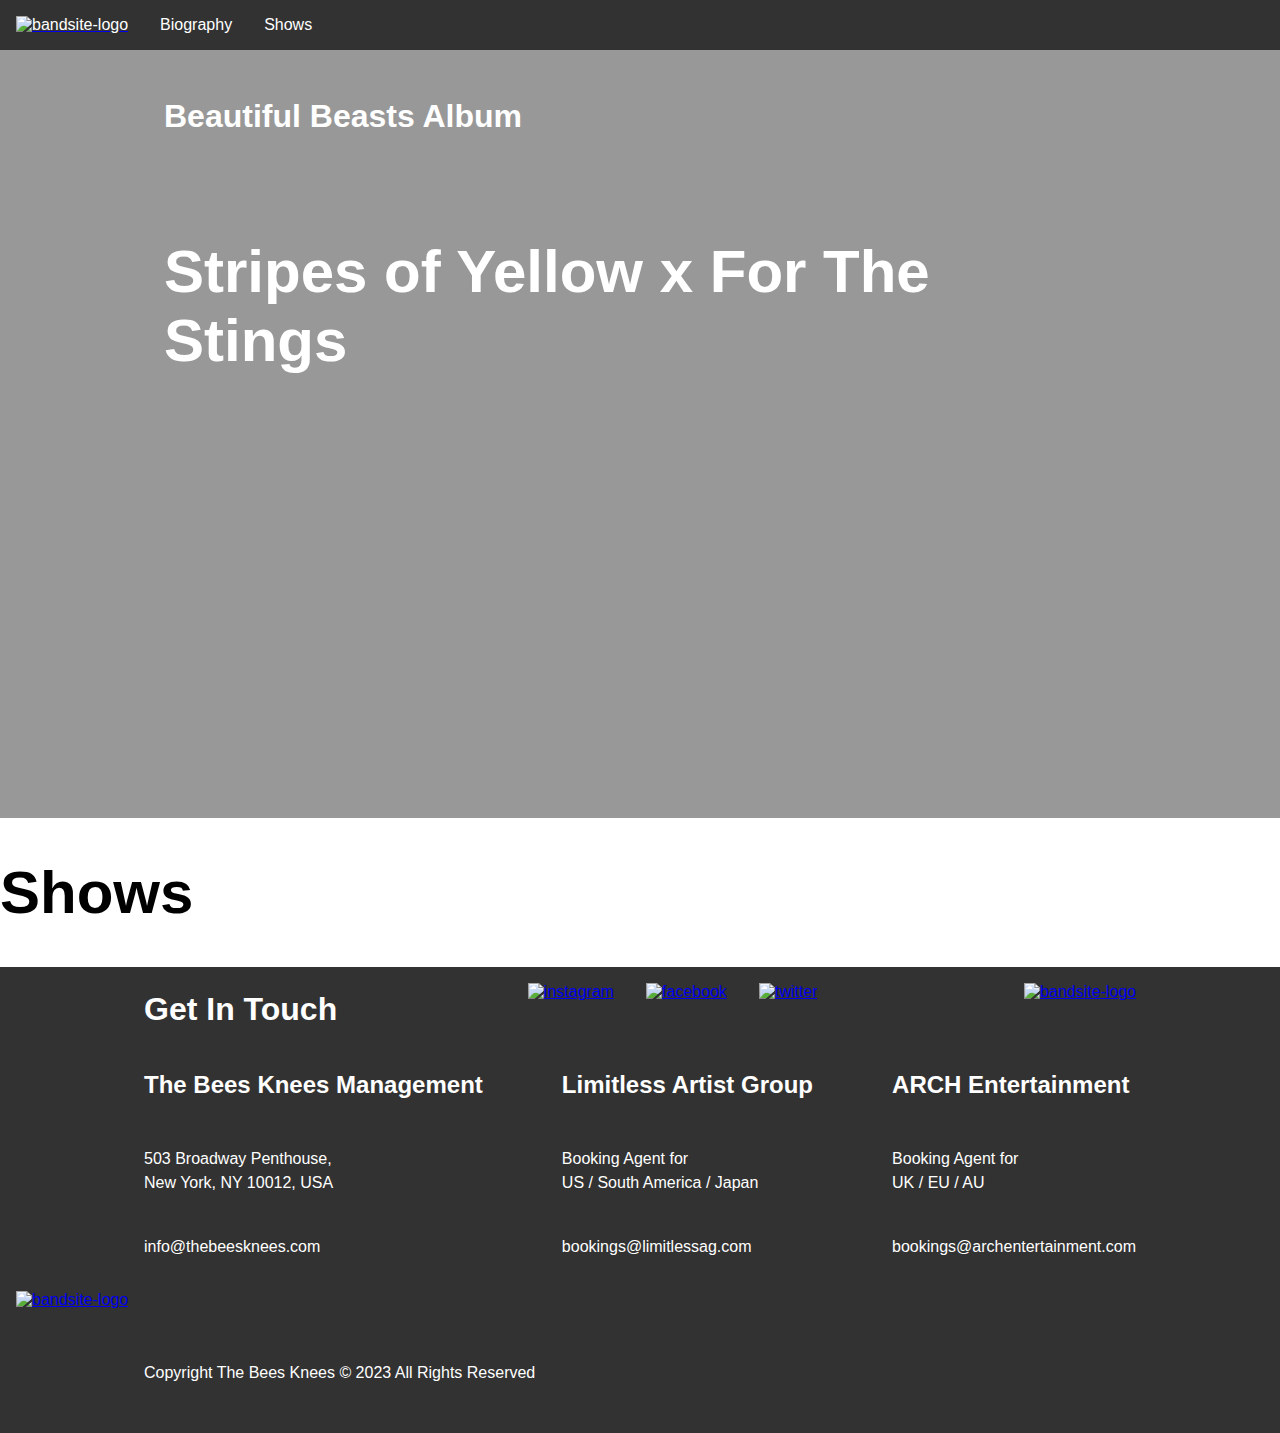
==== pages/shows.html @ feb012be "adjusted BEM and Sass naming conventions to include nesting" ====
<!DOCTYPE html>
<html lang="en">
  <head>
    <meta charset="UTF-8" />
    <meta name="viewport" content="width=device-width, initial-scale=1.0" />
    <title>Document</title>
    <link rel="stylesheet" type="text/css" href="../styles/shows.css" />
    <script src="../scripts/build-shows-page.js" defer></script>
  </head>

  <body>
    <section class="nav">
      <a  href="#linktobio">
        <img class="logo"
          src="/assets/logos/Logo-bandsite.svg"
          alt="bandsite-logo"
      /></a>
      <!-- <h3 class="subheader">
        <a href="#biography" class="subheader__link"></a>BANDSITE
      </h3> -->

      <nav class="navbar__menu">
        <div class="navbar__menu--hover">
          <div><a class="button" href="default.asp">Biography</a></div>
        </div>
        <div class="navbar__menu--hover">
          <div><a class="button" href="shows.asp">Shows</a></div>
        </div>
      </nav>
    </section>

    <div class="pageheader">
      <div class="overlay"></div>
      <h3 class="pageheader__title">Beautiful Beasts Album</h3>
      <br/>
      <h1 class="pageheader__content">Stripes of Yellow x For The Stings</h1>
      <iframe class="pageheader__song" width="100%" height="166" scrolling="no" frameborder="no" allow="autoplay" src="https://w.soundcloud.com/player/?url=https%3A//api.soundcloud.com/tracks/250861115&color=%23ff5500&auto_play=false&hide_related=false&show_comments=true&show_user=true&show_reposts=false&show_teaser=true"></iframe>

      <!-- <div style="font-size: 10px; color: #cccccc;line-break: anywhere;word-break: normal;overflow: hidden;white-space: nowrap;text-overflow: ellipsis; font-family: Interstate,Lucida Grande,Lucida Sans Unicode,Lucida Sans,Garuda,Verdana,Tahoma,sans-serif;font-weight: 100;"><a href="https://soundcloud.com/r-d-105" title="R▲D" target="_blank" style="color: #cccccc; text-decoration: none;">R▲D</a> · <a href="https://soundcloud.com/r-d-105/afloat" title="afloat" target="_blank" style="color: #cccccc; text-decoration: none;">afloat</a></div> -->
  </div>

    <main>
      <h1>Shows</h1>
    </main>

    <footer class="footer">
      <div class="footer__container">
        <h2>Get In Touch</h2>

        <div class="footer__container--links">
          <a href="https://instagram.com" target="blank">
            <img
              class="footer__icon"
              src="/assets/icons/Icon-instagram.svg"
              alt="instagram"
          /></a>
          <a href="https://www.facebook.com" target="blank">
            <img
              class="footer__icon"
              src="/assets/icons/Icon-facebook.svg"
              alt="facebook"
          /></a>
          <a href="https://x.com" target="blank">
            <img
              class="footer__icon"
              src="/assets/icons/Icon-twitter.svg"
              alt="twitter"
          /></a>
        </div>
        <a  href="#linktobio">
          <img class="footer__logo footer__logo--hidden1"
            src="/assets/logos/Logo-bandsite.svg"
            alt="bandsite-logo"
        /></a>

      </div>

      <div class="contact__container">
        <div>
          <h3 class="label">The Bees Knees Management</h3>
          <p class="contact__copy">
            503 Broadway Penthouse, <br />New York, NY 10012, USA
          </p>
          <p class="contact__copy">info@thebeesknees.com</p>
        </div>

        <div>
          <h3 class="label">Limitless Artist Group</h3>
          <p class="contact__copy">
            Booking Agent for <br />US / South America / Japan
          </p>
          <p class="contact__copy">bookings@limitlessag.com</p>
        </div>

        <div>
          <h3 class="label">ARCH Entertainment</h3>
          <p class="contact__copy">Booking Agent for <br />UK / EU / AU</p>
          <p class="contact__copy">bookings@archentertainment.com</p>
        </div>
      </div>
    
        <a  href="#linktobio">
          <img class="footer__logo footer__logo-hidden2"
            src="/assets/logos/Logo-bandsite.svg"
            alt="bandsite-logo"
        /></a>
      <!-- <h3 class="footer__header footer__hidden-2">BANDSITE</h3> -->
    
      <p class="footer__copy">
        Copyright The Bees Knees © 2023 All Rights Reserved
      </p>
    </footer>
  </body>
</html>
---- styles/shows.css ----
/*too small*/
/*too small*/
/*too small*/
/*this is pulling the styles from each font file, so when the font-weight is specified, there is a match*/
@font-face {
  font-family: "Avenir";
  src: url("../../assets/fonts/AvenirNextLTPro-Regular.otf") format("opentype"), url("../../assets/fonts/Alternative files/AvenirNextLTPro.ttf") format("truetype");
  font-weight: 400;
}
@font-face {
  font-family: "Avenir";
  src: url("../../assets/fonts/AvenirNextLTPro-Demi.otf") format("opentype"), url("../../assets/fonts/Alternative files/AvenirNextLTProDemi.ttf") format("truetype");
  font-weight: 600;
}
@font-face {
  font-family: "Avenir";
  src: url("../../assets/fonts/AvenirNextLTPro-Bold.otf") format("opentype"), url("../../assets/fonts/Alternative files/AvenirNextLTProBold.ttf") format("truetype");
  font-weight: 700;
}
body {
  font-family: "Avenir", sans-serif;
  margin: 0;
}

main {
  margin: 0;
}

h1 {
  font-size: 1.5rem;
  font-weight: 600;
}
@media screen and (min-width: 768px) {
  h1 {
    font-size: 3.75rem;
  }
}
@media screen and (min-width: 1280px) {
  h1 {
    font-size: 3.75rem;
  }
}

h2 {
  font-size: 1.5rem;
  font-weight: 600;
  margin: 0;
  padding-top: 1.5rem;
  padding-left: 1rem;
}
@media screen and (min-width: 768px) {
  h2 {
    font-size: 2rem;
  }
}

h3 {
  font-size: 1.5rem;
  font-weight: 600;
}
@media screen and (min-width: 768px) {
  h3 {
    font-size: 2rem;
  }
}

p {
  font-size: 0.875rem;
  font-weight: 400;
  line-height: 1.5rem;
  margin: 0;
}
@media screen and (min-width: 768px) {
  p {
    font-size: 1rem;
  }
}

.button {
  font-size: 0.875rem;
  font-weight: 400;
}
@media screen and (min-width: 768px) {
  .button {
    font-size: 1rem;
  }
}

.quote {
  font-size: 1.125rem;
  line-height: 2rem;
  font-weight: 600;
  padding-top: 1.5rem;
  padding-left: 1rem;
  padding-right: 1rem;
  padding-bottom: 1rem;
}
@media screen and (min-width: 768px) {
  .quote {
    font-size: 1.5rem;
    margin: 0 10%;
    padding-top: 3rem;
    padding-left: 2.25rem;
    padding-right: 2.25rem;
    padding-bottom: 2.25rem;
  }
}

.footer {
  background-color: #323232;
  color: #FFFFFF;
  display: flex;
  flex-direction: column;
}
.footer__logo {
  align-items: center;
  padding: 1rem;
}
@media screen and (min-width: 768px) {
  .footer__logo {
    flex-basis: 100%;
  }
}
@media screen and (min-width: 768px) {
  .footer__container {
    display: flex;
    justify-content: space-between;
    flex: 1;
  }
}
@media screen and (min-width: 1280px) {
  .footer__container {
    margin: 0 10%;
  }
}
.footer__container--links {
  display: flex;
  align-items: center;
}
@media screen and (min-width: 768px) {
  .footer__container--links {
    flex-basis: auto;
    justify-content: center;
  }
}
.footer__icon {
  display: flex;
  padding: 1rem;
  height: 3rem;
}
.footer__copy {
  padding-top: 1.5rem;
  padding-left: 1rem;
  padding-right: 1rem;
  padding-bottom: 1rem;
}
@media screen and (min-width: 1280px) {
  .footer__copy {
    padding-top: 2.25rem;
    padding-bottom: 3rem;
    margin: 0 10%;
  }
}
.footer__hidden-1 {
  display: none;
}
@media screen and (min-width: 768px) {
  .footer__hidden-1 {
    display: flex;
    justify-content: right;
  }
}
@media screen and (min-width: 768px) {
  .footer__hidden-2 {
    display: none;
  }
}

@media screen and (min-width: 768px) {
  .nav {
    display: flex;
    background-color: #323232;
  }
}

.logo {
  background-color: #323232;
  color: #FFFFFF;
  display: flex;
  justify-content: center;
  padding: 1rem;
  padding-bottom: 0;
  margin: 0;
}
@media screen and (min-width: 768px) {
  .logo {
    padding-bottom: 1rem;
  }
}

.navbar__menu {
  display: flex;
  justify-content: space-around;
  background-color: #323232;
}

.navbar__menu--hover {
  display: flex;
  align-items: center;
  justify-content: space-around;
  flex: 1;
  text-align: center;
  padding: 1rem;
}
.navbar__menu--hover:hover {
  border-bottom: 0.25rem solid #FFFFFF;
}

.button {
  text-decoration: none;
  color: #FFFFFF;
}
.button:hover {
  font-weight: 700;
}

.button a {
  text-decoration: none;
}

.nav__button {
  vertical-align: middle;
}

.pageheader {
  background-image: url("/assets/images/hero-bio.jpg");
  background-size: cover;
  display: flex;
  flex-direction: column;
  position: relative;
  width: 100%;
  height: 60vw;
}
.pageheader__title {
  display: flex;
  z-index: 1;
  align-items: center;
  color: #FFFFFF;
  padding-top: 1.5rem;
  padding-left: 1rem;
  padding-right: 1rem;
  padding-bottom: 1rem;
}
@media screen and (min-width: 768px) {
  .pageheader__title {
    padding-top: 3rem;
    padding-left: 2.25rem;
    padding-right: 2.25rem;
    padding-bottom: 2.25rem;
    margin: 0 10%;
  }
}
.pageheader__content {
  display: flex;
  z-index: 1;
  align-items: center;
  color: #FFFFFF;
  padding-top: 1.5rem;
  padding-left: 1rem;
  padding-right: 1rem;
  padding-bottom: 1rem;
}
@media screen and (min-width: 768px) {
  .pageheader__content {
    padding-top: 3rem;
    padding-left: 2.25rem;
    padding-right: 2.25rem;
    padding-bottom: 2.25rem;
    margin: 0 10%;
  }
}
.pageheader__song {
  display: flex;
  z-index: 1;
  width: 80%;
  padding-top: 1.5rem;
  padding-left: 1rem;
  padding-right: 1rem;
  padding-bottom: 1rem;
}
@media screen and (min-width: 768px) {
  .pageheader__song {
    padding-top: 3rem;
    padding-left: 2.25rem;
    padding-right: 2.25rem;
    padding-bottom: 2.25rem;
    margin: 0 10%;
  }
}

.overlay {
  display: flex;
  position: absolute;
  width: 100%;
  height: 100%;
  background-color: #323232;
  opacity: 50%;
}

.section__header {
  padding: 1rem;
  margin: 0;
  padding-top: 2rem;
}

.image__container {
  position: relative;
  max-width: 100vw;
}
@media screen and (min-width: 768px) {
  .image__container {
    margin: 0 10%;
  }
}

.image__band {
  -o-object-fit: contain;
     object-fit: contain;
  width: 100%;
  height: auto;
  min-width: 80vw;
  padding-left: 1rem;
  padding-right: 1rem;
}

.body__header {
  display: flex;
  padding-left: 1rem;
  padding-bottom: 0;
}
@media screen and (min-width: 768px) {
  .body__header {
    margin: 0 10%;
  }
}

.body__container {
  display: flex;
  flex-direction: column;
}
@media screen and (min-width: 768px) {
  .body__container {
    flex-direction: row;
    margin: 0 10%;
  }
}

.body__copy {
  flex: 1;
  padding-top: 1.5rem;
  padding-left: 1rem;
  padding-right: 1rem;
  padding-bottom: 1rem;
}
@media screen and (min-width: 768px) {
  .body__copy {
    display: flex;
    flex-flow: row wrap;
  }
}

.section_nav {
  background-color: #323232;
  color: #FFFFFF;
}

.section__about {
  background-color: #FFFFFF;
  color: #323232;
}

.gallery {
  background-color: #FAFAFA;
  padding-top: 1.5rem;
  padding-left: 1rem;
  padding-right: 1rem;
  padding-bottom: 1rem;
}

.section__header {
  color: #323232;
}
@media screen and (min-width: 1280px) {
  .section__header {
    margin: 0 10%;
  }
}

@media screen and (min-width: 768px) {
  .gallery__container {
    display: flex;
    flex-flow: row wrap;
  }
}
@media screen and (min-width: 1280px) {
  .gallery__container {
    margin: 0 10%;
  }
}

.image__gallery {
  position: relative;
  width: 100%;
  height: auto;
  padding-bottom: 1rem;
}
@media screen and (min-width: 768px) {
  .image__gallery {
    flex: 1 1 20%;
    min-width: 22vw;
    padding-right: 2.25rem;
  }
}

.label {
  padding-left: 1rem;
  font-size: 1.5rem;
}

.contact__copy {
  padding-top: 1.5rem;
  padding-left: 1rem;
  padding-right: 1rem;
  padding-bottom: 1rem;
}

@media screen and (min-width: 768px) {
  .contact__container {
    display: flex;
    justify-content: space-between;
  }
}
@media screen and (min-width: 1280px) {
  .contact__container {
    margin: 0 10%;
  }
}/*# sourceMappingURL=shows.css.map */
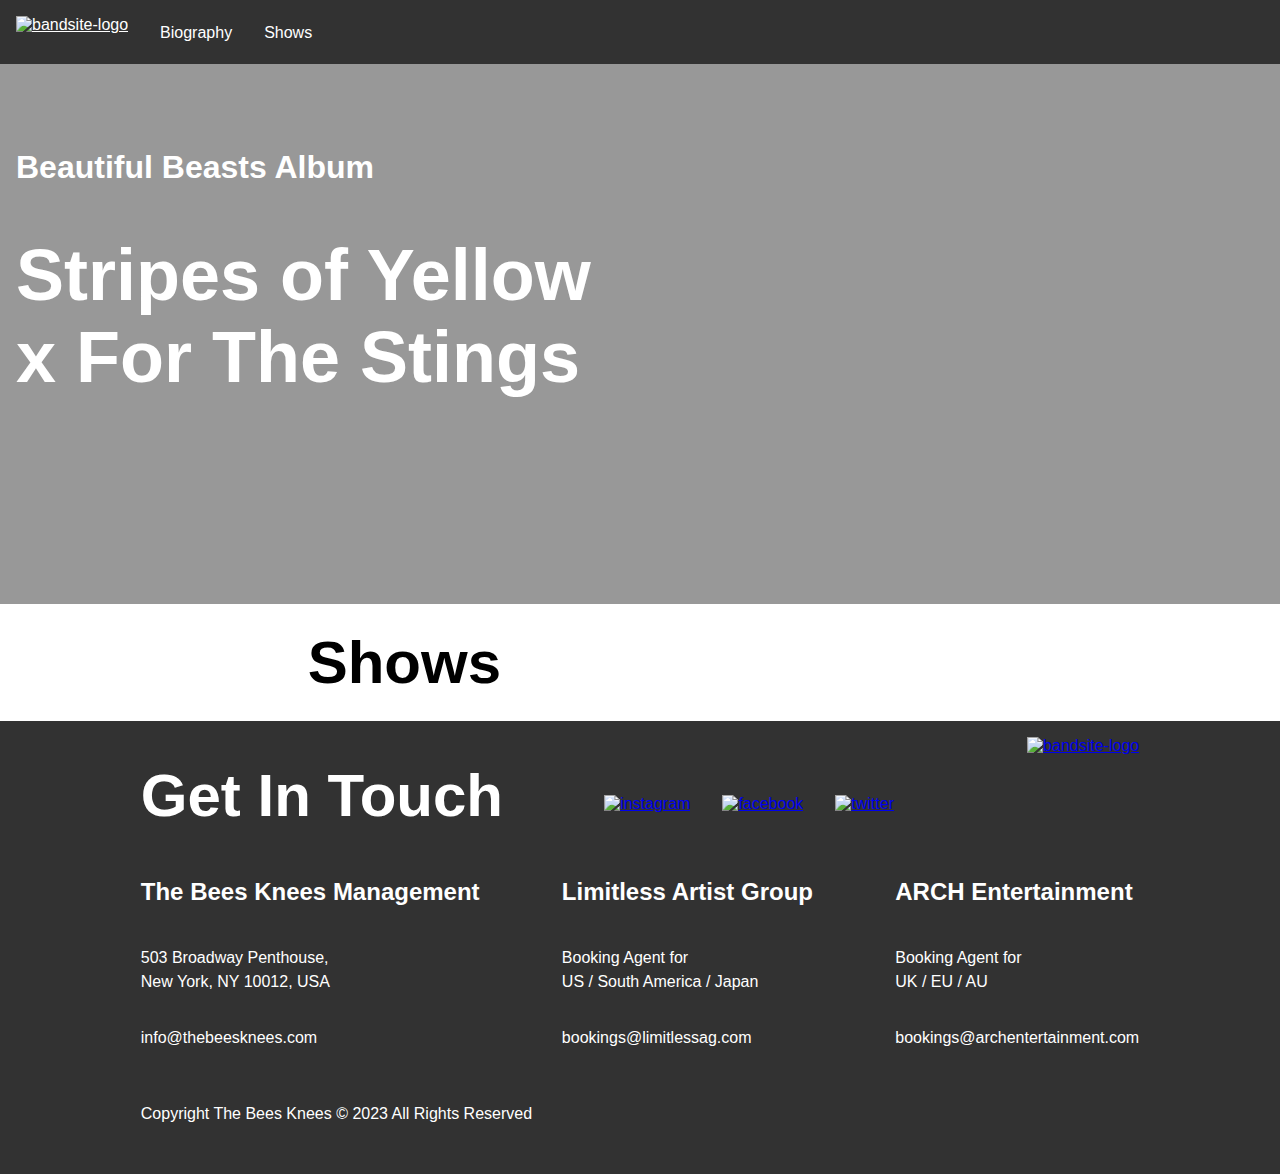
==== commit 2d9605b5: "added dynamic styling to shows section" ====
--- a/pages/shows.html
+++ b/pages/shows.html
@@ -10,38 +10,49 @@
 
   <body>
     <section class="nav">
-      <a  href="#linktobio">
-        <img class="logo"
-          src="/assets/logos/Logo-bandsite.svg"
-          alt="bandsite-logo"
+      <a class="nav__logo" href="index.html">
+        <img src="/assets/logos/Logo-bandsite.svg" alt="bandsite-logo"
       /></a>
-      <!-- <h3 class="subheader">
-        <a href="#biography" class="subheader__link"></a>BANDSITE
-      </h3> -->
 
-      <nav class="navbar__menu">
-        <div class="navbar__menu--hover">
-          <div><a class="button" href="default.asp">Biography</a></div>
+      <nav class="nav__menu">
+        <div class="nav__menu--hover">
+          <div><a class="nav__button" href="index.html">Biography</a></div>
         </div>
-        <div class="navbar__menu--hover">
-          <div><a class="button" href="shows.asp">Shows</a></div>
+        <div class="nav__menu--hover">
+          <div><a class="nav__button" href="shows.html">Shows</a></div>
         </div>
       </nav>
     </section>
 
+    
     <div class="pageheader">
-      <div class="overlay"></div>
+      
+      <div class="pageheader__overlay"></div>
+      <div class="pageheader__position">
+        <div>
       <h3 class="pageheader__title">Beautiful Beasts Album</h3>
-      <br/>
-      <h1 class="pageheader__content">Stripes of Yellow x For The Stings</h1>
-      <iframe class="pageheader__song" width="100%" height="166" scrolling="no" frameborder="no" allow="autoplay" src="https://w.soundcloud.com/player/?url=https%3A//api.soundcloud.com/tracks/250861115&color=%23ff5500&auto_play=false&hide_related=false&show_comments=true&show_user=true&show_reposts=false&show_teaser=true"></iframe>
 
-      <!-- <div style="font-size: 10px; color: #cccccc;line-break: anywhere;word-break: normal;overflow: hidden;white-space: nowrap;text-overflow: ellipsis; font-family: Interstate,Lucida Grande,Lucida Sans Unicode,Lucida Sans,Garuda,Verdana,Tahoma,sans-serif;font-weight: 100;"><a href="https://soundcloud.com/r-d-105" title="R▲D" target="_blank" style="color: #cccccc; text-decoration: none;">R▲D</a> · <a href="https://soundcloud.com/r-d-105/afloat" title="afloat" target="_blank" style="color: #cccccc; text-decoration: none;">afloat</a></div> -->
+      <h1 class="pageheader__content">Stripes of Yellow x For The Stings</h1> </div>
+      <div class="pageheader__song">
+        <iframe
+          width="100%"
+          height="166"
+          scrolling="no"
+          frameborder="no"
+          allow="autoplay"
+          src="https://w.soundcloud.com/player/?url=https%3A//api.soundcloud.com/tracks/250861115&color=%23ff5500&auto_play=false&hide_related=false&show_comments=true&show_user=true&show_reposts=false&show_teaser=true"
+        ></iframe>
+      </div>
+      </div>
+    </div>
+
+    
+    <main>
+      <h2 class="header">Shows</h2>
+      <div class="shows"></div>
+    </main>
+
   </div>
-
-    <main>
-      <h1>Shows</h1>
-    </main>
 
     <footer class="footer">
       <div class="footer__container">
@@ -67,17 +78,18 @@
               alt="twitter"
           /></a>
         </div>
-        <a  href="#linktobio">
-          <img class="footer__logo footer__logo--hidden1"
+
+        <a href="index.html">
+          <img
+            class="footer__logo footer__logo--hidden1"
             src="/assets/logos/Logo-bandsite.svg"
             alt="bandsite-logo"
         /></a>
-
       </div>
 
-      <div class="contact__container">
+      <div class="contact">
         <div>
-          <h3 class="label">The Bees Knees Management</h3>
+          <h3 class="contact__label">The Bees Knees Management</h3>
           <p class="contact__copy">
             503 Broadway Penthouse, <br />New York, NY 10012, USA
           </p>
@@ -85,7 +97,7 @@
         </div>
 
         <div>
-          <h3 class="label">Limitless Artist Group</h3>
+          <h3 class="contact__label">Limitless Artist Group</h3>
           <p class="contact__copy">
             Booking Agent for <br />US / South America / Japan
           </p>
@@ -93,19 +105,19 @@
         </div>
 
         <div>
-          <h3 class="label">ARCH Entertainment</h3>
+          <h3 class="contact__label">ARCH Entertainment</h3>
           <p class="contact__copy">Booking Agent for <br />UK / EU / AU</p>
           <p class="contact__copy">bookings@archentertainment.com</p>
         </div>
       </div>
-    
-        <a  href="#linktobio">
-          <img class="footer__logo footer__logo-hidden2"
-            src="/assets/logos/Logo-bandsite.svg"
-            alt="bandsite-logo"
-        /></a>
-      <!-- <h3 class="footer__header footer__hidden-2">BANDSITE</h3> -->
-    
+
+      <a href="/index.html">
+        <img
+          class="footer__logo footer__logo--hidden2"
+          src="/assets/logos/Logo-bandsite.svg"
+          alt="bandsite-logo"
+      /></a>
+
       <p class="footer__copy">
         Copyright The Bees Knees © 2023 All Rights Reserved
       </p>
--- a/styles/shows.css
+++ b/styles/shows.css
@@ -17,6 +17,54 @@
   src: url("../../assets/fonts/AvenirNextLTPro-Bold.otf") format("opentype"), url("../../assets/fonts/Alternative files/AvenirNextLTProBold.ttf") format("truetype");
   font-weight: 700;
 }
+@media screen and (min-width: 768px) {
+  .nav {
+    display: flex;
+    background-color: #323232;
+  }
+}
+.nav__logo {
+  background-color: #323232;
+  color: #FFFFFF;
+  display: flex;
+  justify-content: center;
+  padding: 1rem;
+  height: 2rem;
+  margin: 0;
+}
+@media screen and (min-width: 768px) {
+  .nav__logo {
+    padding-bottom: 1rem;
+  }
+}
+.nav__menu {
+  display: flex;
+  justify-content: space-around;
+  background-color: #323232;
+}
+.nav__menu--hover {
+  display: flex;
+  align-items: center;
+  justify-content: space-around;
+  flex: 1;
+  text-align: center;
+  padding: 1rem;
+}
+.nav__menu--hover:hover {
+  border-bottom: 0.25rem solid #FFFFFF;
+}
+.nav__button {
+  text-decoration: none;
+  vertical-align: middle;
+  color: #FFFFFF;
+}
+.nav__button:hover {
+  font-weight: 700;
+}
+.nav__button a {
+  text-decoration: none;
+}
+
 body {
   font-family: "Avenir", sans-serif;
   margin: 0;
@@ -32,12 +80,7 @@
 }
 @media screen and (min-width: 768px) {
   h1 {
-    font-size: 3.75rem;
-  }
-}
-@media screen and (min-width: 1280px) {
-  h1 {
-    font-size: 3.75rem;
+    font-size: 4.5rem;
   }
 }
 
@@ -46,16 +89,21 @@
   font-weight: 600;
   margin: 0;
   padding-top: 1.5rem;
-  padding-left: 1rem;
+  padding-bottom: 1.5rem;
 }
 @media screen and (min-width: 768px) {
   h2 {
-    font-size: 2rem;
+    font-size: 2.5rem;
+  }
+}
+@media screen and (min-width: 1280px) {
+  h2 {
+    font-size: 3.75rem;
   }
 }
 
 h3 {
-  font-size: 1.5rem;
+  font-size: 1.125rem;
   font-weight: 600;
 }
 @media screen and (min-width: 768px) {
@@ -90,19 +138,12 @@
   font-size: 1.125rem;
   line-height: 2rem;
   font-weight: 600;
-  padding-top: 1.5rem;
-  padding-left: 1rem;
-  padding-right: 1rem;
   padding-bottom: 1rem;
 }
 @media screen and (min-width: 768px) {
   .quote {
     font-size: 1.5rem;
     margin: 0 10%;
-    padding-top: 3rem;
-    padding-left: 2.25rem;
-    padding-right: 2.25rem;
-    padding-bottom: 2.25rem;
   }
 }
 
@@ -111,10 +152,13 @@
   color: #FFFFFF;
   display: flex;
   flex-direction: column;
+  padding-left: 1rem;
+  padding-right: 1rem;
+  padding-top: 1rem;
 }
 .footer__logo {
   align-items: center;
-  padding: 1rem;
+  vertical-align: middle;
 }
 @media screen and (min-width: 768px) {
   .footer__logo {
@@ -140,18 +184,16 @@
 @media screen and (min-width: 768px) {
   .footer__container--links {
     flex-basis: auto;
-    justify-content: center;
+    justify-content: space-between;
   }
 }
 .footer__icon {
-  display: flex;
-  padding: 1rem;
+  justify-content: space-between;
+  margin-top: 1rem;
+  margin-right: 2rem;
   height: 3rem;
 }
 .footer__copy {
-  padding-top: 1.5rem;
-  padding-left: 1rem;
-  padding-right: 1rem;
   padding-bottom: 1rem;
 }
 @media screen and (min-width: 1280px) {
@@ -161,144 +203,56 @@
     margin: 0 10%;
   }
 }
-.footer__hidden-1 {
+.footer__logo--hidden1 {
   display: none;
 }
 @media screen and (min-width: 768px) {
-  .footer__hidden-1 {
-    display: flex;
-    justify-content: right;
-  }
-}
-@media screen and (min-width: 768px) {
-  .footer__hidden-2 {
+  .footer__logo--hidden1 {
+    display: flex;
+    margin-right: 0;
+  }
+}
+.footer__logo--hidden2 {
+  padding-bottom: 1rem;
+}
+@media screen and (min-width: 768px) {
+  .footer__logo--hidden2 {
     display: none;
   }
 }
 
-@media screen and (min-width: 768px) {
-  .nav {
-    display: flex;
-    background-color: #323232;
-  }
-}
-
-.logo {
-  background-color: #323232;
-  color: #FFFFFF;
-  display: flex;
+.contact__label {
+  font-size: 1.5rem;
+}
+.contact__copy {
+  padding-top: 1rem;
+  padding-bottom: 1rem;
+}
+@media screen and (min-width: 768px) {
+  .contact {
+    display: flex;
+    justify-content: space-between;
+  }
+}
+@media screen and (min-width: 1280px) {
+  .contact {
+    margin: 0 10%;
+  }
+}
+
+.pageheader {
+  background-image: url("/assets/images/hero-shows.jpg");
+  background-size: cover;
+  display: flex;
+  flex-direction: column;
   justify-content: center;
-  padding: 1rem;
-  padding-bottom: 0;
-  margin: 0;
-}
-@media screen and (min-width: 768px) {
-  .logo {
-    padding-bottom: 1rem;
-  }
-}
-
-.navbar__menu {
-  display: flex;
-  justify-content: space-around;
-  background-color: #323232;
-}
-
-.navbar__menu--hover {
-  display: flex;
-  align-items: center;
-  justify-content: space-around;
-  flex: 1;
-  text-align: center;
-  padding: 1rem;
-}
-.navbar__menu--hover:hover {
-  border-bottom: 0.25rem solid #FFFFFF;
-}
-
-.button {
-  text-decoration: none;
-  color: #FFFFFF;
-}
-.button:hover {
-  font-weight: 700;
-}
-
-.button a {
-  text-decoration: none;
-}
-
-.nav__button {
   vertical-align: middle;
-}
-
-.pageheader {
-  background-image: url("/assets/images/hero-bio.jpg");
-  background-size: cover;
-  display: flex;
-  flex-direction: column;
+  flex-grow: 0.5;
   position: relative;
-  width: 100%;
-  height: 60vw;
-}
-.pageheader__title {
-  display: flex;
-  z-index: 1;
-  align-items: center;
-  color: #FFFFFF;
-  padding-top: 1.5rem;
-  padding-left: 1rem;
-  padding-right: 1rem;
-  padding-bottom: 1rem;
-}
-@media screen and (min-width: 768px) {
-  .pageheader__title {
-    padding-top: 3rem;
-    padding-left: 2.25rem;
-    padding-right: 2.25rem;
-    padding-bottom: 2.25rem;
-    margin: 0 10%;
-  }
-}
-.pageheader__content {
-  display: flex;
-  z-index: 1;
-  align-items: center;
-  color: #FFFFFF;
-  padding-top: 1.5rem;
-  padding-left: 1rem;
-  padding-right: 1rem;
-  padding-bottom: 1rem;
-}
-@media screen and (min-width: 768px) {
-  .pageheader__content {
-    padding-top: 3rem;
-    padding-left: 2.25rem;
-    padding-right: 2.25rem;
-    padding-bottom: 2.25rem;
-    margin: 0 10%;
-  }
-}
-.pageheader__song {
-  display: flex;
-  z-index: 1;
-  width: 80%;
-  padding-top: 1.5rem;
-  padding-left: 1rem;
-  padding-right: 1rem;
-  padding-bottom: 1rem;
-}
-@media screen and (min-width: 768px) {
-  .pageheader__song {
-    padding-top: 3rem;
-    padding-left: 2.25rem;
-    padding-right: 2.25rem;
-    padding-bottom: 2.25rem;
-    margin: 0 10%;
-  }
-}
-
-.overlay {
+  width: auto;
+  height: 60vh;
+}
+.pageheader__overlay {
   display: flex;
   position: absolute;
   width: 100%;
@@ -306,142 +260,173 @@
   background-color: #323232;
   opacity: 50%;
 }
-
-.section__header {
-  padding: 1rem;
-  margin: 0;
-  padding-top: 2rem;
-}
-
-.image__container {
+.pageheader__title {
+  display: flex;
+  z-index: 0.5;
+  align-items: center;
+  color: #FFFFFF;
+  padding-left: 1rem;
+  padding-right: 1rem;
+}
+.pageheader__content {
+  display: flex;
+  flex-direction: column;
+  flex-grow: 0.5;
+  z-index: 1;
+  color: #FFFFFF;
+  padding-left: 1rem;
+  padding-right: 1rem;
+}
+.pageheader__song {
+  display: flex;
+  flex-direction: column;
   position: relative;
-  max-width: 100vw;
-}
-@media screen and (min-width: 768px) {
-  .image__container {
+  justify-content: center;
+  vertical-align: middle;
+  z-index: 1;
+  width: 80%;
+  max-width: 30vw;
+  box-sizing: border-box;
+  max-height: none;
+  padding-bottom: 1.5rem;
+  padding-left: 1rem;
+  padding-right: 1rem;
+}
+@media screen and (min-width: 768px) {
+  .pageheader__song {
+    padding-left: 2.25rem;
+    padding-right: 2.25rem;
+    padding-bottom: 1.5rem;
+  }
+}
+@media screen and (min-width: 1280px) {
+  .pageheader__song {
+    padding-left: 2.25rem;
+    padding-right: 2.25rem;
     margin: 0 10%;
   }
 }
-
-.image__band {
-  -o-object-fit: contain;
-     object-fit: contain;
+.pageheader iframe {
   width: 100%;
   height: auto;
-  min-width: 80vw;
-  padding-left: 1rem;
-  padding-right: 1rem;
-}
-
-.body__header {
-  display: flex;
-  padding-left: 1rem;
-  padding-bottom: 0;
-}
-@media screen and (min-width: 768px) {
-  .body__header {
-    margin: 0 10%;
-  }
-}
-
-.body__container {
-  display: flex;
-  flex-direction: column;
-}
-@media screen and (min-width: 768px) {
-  .body__container {
+  max-width: 100%;
+}
+
+@media screen and (min-width: 768px) {
+  .pageheader__position {
+    display: flex;
     flex-direction: row;
-    margin: 0 10%;
-  }
-}
-
-.body__copy {
-  flex: 1;
+    z-index: 1;
+    margin: auto;
+    flex-grow: 0.5;
+  }
+}
+
+@media screen and (min-width: 768px) {
+  main {
+    display: flex;
+    box-sizing: border-box;
+    flex-direction: row;
+    margin: auto;
+    width: 100%;
+    justify-content: space-around;
+  }
+}
+
+.header {
+  padding-left: 1rem;
+}
+@media screen and (min-width: 768px) {
+  .header {
+    padding-left: 1.5rem;
+  }
+}
+@media screen and (min-width: 1280px) {
+  .header {
+    padding-left: 3rem;
+  }
+}
+
+@media screen and (min-width: 768px) {
+  .shows {
+    display: flex;
+    flex-direction: column;
+  }
+}
+
+.allShows__container {
+  border-bottom: 0.12rem solid #AFAFAF;
+  margin-bottom: 1rem;
+  width: 100%;
+  padding-left: 1rem;
+  padding-right: 1rem;
   padding-top: 1.5rem;
-  padding-left: 1rem;
-  padding-right: 1rem;
-  padding-bottom: 1rem;
-}
-@media screen and (min-width: 768px) {
-  .body__copy {
-    display: flex;
-    flex-flow: row wrap;
-  }
-}
-
-.section_nav {
+  padding-bottom: 1.5rem;
+}
+@media screen and (min-width: 768px) {
+  .allShows__container {
+    display: flex;
+    flex-direction: row;
+  }
+}
+
+.shows__header {
+  color: grey;
+  font-weight: 600;
+  font-size: 1rem;
+  padding-left: 1rem;
+  padding-right: 1rem;
+  padding-bottom: 1rem;
+}
+@media screen and (min-width: 768px) {
+  .shows__header {
+    padding-left: 1.5rem;
+    padding-right: 1.5rem;
+  }
+}
+
+.date {
+  font-size: 1.5rem;
+  color: #323232;
+  font-weight: 600;
+  width: 15rem;
+  padding-left: 1rem;
+  padding-right: 1rem;
+  padding-bottom: 1rem;
+}
+@media screen and (min-width: 768px) {
+  .date {
+    padding-left: 1.5rem;
+    padding-right: 1.5rem;
+  }
+}
+
+.location, .venue {
+  font-size: 1.5rem;
+  color: #323232;
+  font-weight: 400;
+  width: 15rem;
+  padding-left: 1rem;
+  padding-right: 1rem;
+  padding-bottom: 1rem;
+}
+@media screen and (min-width: 768px) {
+  .location, .venue {
+    padding-left: 1.5rem;
+    padding-right: 1.5rem;
+  }
+}
+
+button {
+  padding-left: 1rem;
+  padding-right: 1rem;
+  margin: 1rem;
+  color: #FAFAFA;
+  font-size: 1.125rem;
+  font-weight: 400;
   background-color: #323232;
-  color: #FFFFFF;
-}
-
-.section__about {
-  background-color: #FFFFFF;
-  color: #323232;
-}
-
-.gallery {
-  background-color: #FAFAFA;
-  padding-top: 1.5rem;
-  padding-left: 1rem;
-  padding-right: 1rem;
-  padding-bottom: 1rem;
-}
-
-.section__header {
-  color: #323232;
-}
-@media screen and (min-width: 1280px) {
-  .section__header {
-    margin: 0 10%;
-  }
-}
-
-@media screen and (min-width: 768px) {
-  .gallery__container {
-    display: flex;
-    flex-flow: row wrap;
-  }
-}
-@media screen and (min-width: 1280px) {
-  .gallery__container {
-    margin: 0 10%;
-  }
-}
-
-.image__gallery {
-  position: relative;
-  width: 100%;
-  height: auto;
-  padding-bottom: 1rem;
-}
-@media screen and (min-width: 768px) {
-  .image__gallery {
-    flex: 1 1 20%;
-    min-width: 22vw;
-    padding-right: 2.25rem;
-  }
-}
-
-.label {
-  padding-left: 1rem;
-  font-size: 1.5rem;
-}
-
-.contact__copy {
-  padding-top: 1.5rem;
-  padding-left: 1rem;
-  padding-right: 1rem;
-  padding-bottom: 1rem;
-}
-
-@media screen and (min-width: 768px) {
-  .contact__container {
-    display: flex;
-    justify-content: space-between;
-  }
-}
-@media screen and (min-width: 1280px) {
-  .contact__container {
-    margin: 0 10%;
-  }
+  border-radius: 0.5rem;
+  width: 12rem;
+  height: 3.5rem;
+  align-items: center;
 }/*# sourceMappingURL=shows.css.map */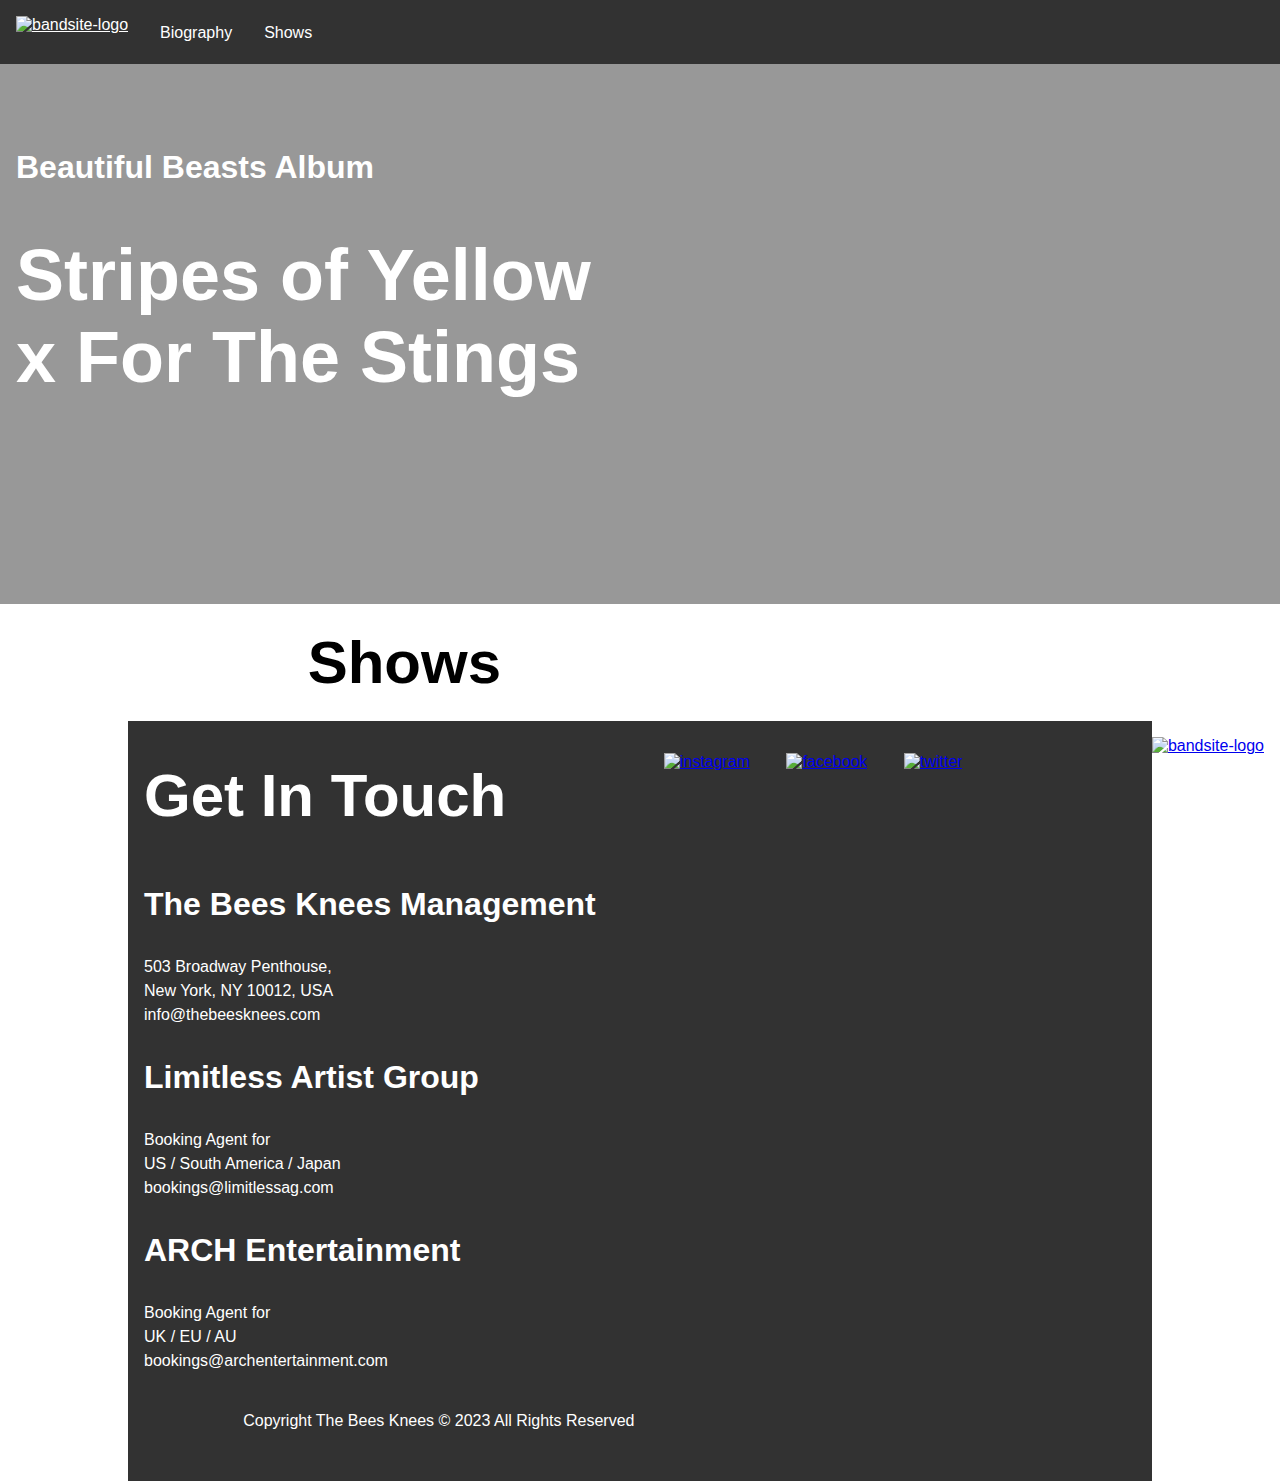
==== commit 1a319c9f: "updates to footer" ====
--- a/pages/shows.html
+++ b/pages/shows.html
@@ -10,16 +10,16 @@
 
   <body>
     <section class="nav">
-      <a class="nav__logo" href="index.html">
+      <a class="nav__logo" href="../index.html">
         <img src="/assets/logos/Logo-bandsite.svg" alt="bandsite-logo"
       /></a>
 
       <nav class="nav__menu">
         <div class="nav__menu--hover">
-          <div><a class="nav__button" href="index.html">Biography</a></div>
+          <div><a class="nav__button" href="../index.html">Biography</a></div>
         </div>
         <div class="nav__menu--hover">
-          <div><a class="nav__button" href="shows.html">Shows</a></div>
+          <div><a class="nav__button" href="pages/shows.html">Shows</a></div>
         </div>
       </nav>
     </section>
--- a/styles/shows.css
+++ b/styles/shows.css
@@ -150,11 +150,16 @@
 .footer {
   background-color: #323232;
   color: #FFFFFF;
+  box-sizing: border-box;
   display: flex;
   flex-direction: column;
   padding-left: 1rem;
   padding-right: 1rem;
-  padding-top: 1rem;
+}
+@media screen and (min-width: 768px) {
+  .footer {
+    padding-top: 1rem;
+  }
 }
 .footer__logo {
   align-items: center;
@@ -165,24 +170,31 @@
     flex-basis: 100%;
   }
 }
+.footer__contact {
+  display: flex;
+  justify-content: space-between;
+  flex: 1;
+}
 @media screen and (min-width: 768px) {
   .footer__container {
+    box-sizing: border-box;
     display: flex;
     justify-content: space-between;
-    flex: 1;
-  }
-}
-@media screen and (min-width: 1280px) {
-  .footer__container {
+    flex: 0 0 auto;
+    min-width: 70rem;
+  }
+}
+@media screen and (min-width: 1280px) {
+  .footer {
     margin: 0 10%;
   }
 }
-.footer__container--links {
+.footer__social--links {
   display: flex;
   align-items: center;
 }
 @media screen and (min-width: 768px) {
-  .footer__container--links {
+  .footer__social--links {
     flex-basis: auto;
     justify-content: space-between;
   }
@@ -203,6 +215,24 @@
     margin: 0 10%;
   }
 }
+.footer__contact--label {
+  font-size: 1.5rem;
+}
+.footer__contact--copy {
+  padding-top: 1rem;
+  padding-bottom: 1rem;
+}
+@media screen and (min-width: 768px) {
+  .footer {
+    display: flex;
+    justify-content: space-between;
+  }
+}
+@media screen and (min-width: 1280px) {
+  .footer {
+    margin: 0 10%;
+  }
+}
 .footer__logo--hidden1 {
   display: none;
 }
@@ -218,25 +248,6 @@
 @media screen and (min-width: 768px) {
   .footer__logo--hidden2 {
     display: none;
-  }
-}
-
-.contact__label {
-  font-size: 1.5rem;
-}
-.contact__copy {
-  padding-top: 1rem;
-  padding-bottom: 1rem;
-}
-@media screen and (min-width: 768px) {
-  .contact {
-    display: flex;
-    justify-content: space-between;
-  }
-}
-@media screen and (min-width: 1280px) {
-  .contact {
-    margin: 0 10%;
   }
 }
 
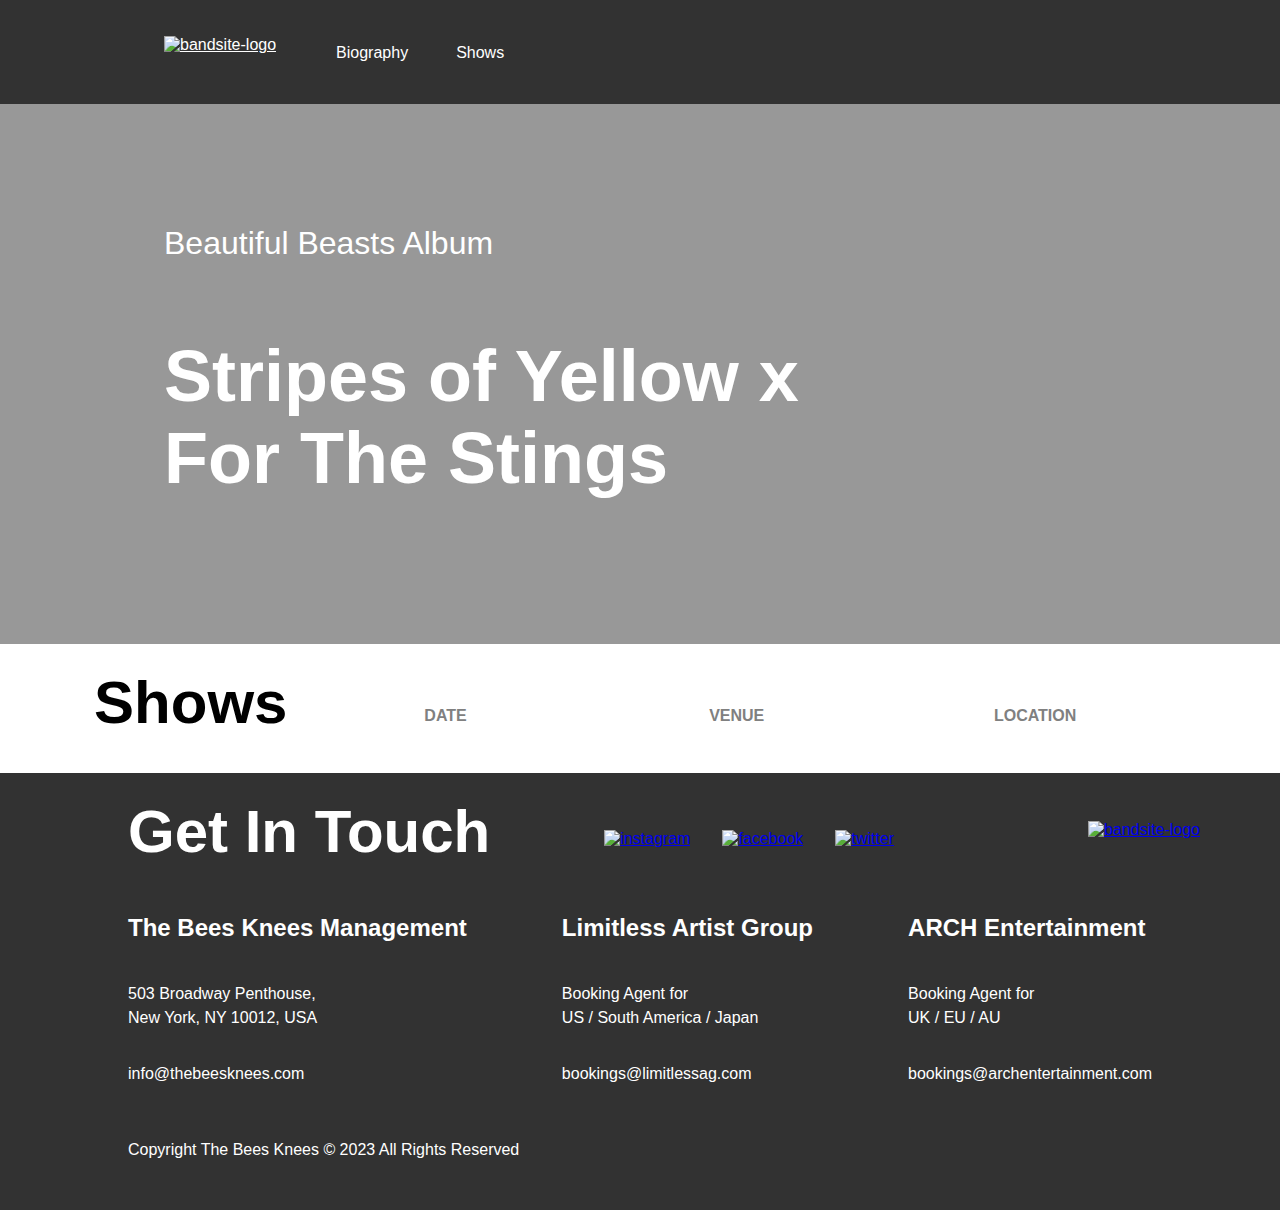
==== commit e85bcd24: "added API functionality to shows page" ====
--- a/pages/shows.html
+++ b/pages/shows.html
@@ -5,7 +5,10 @@
     <meta name="viewport" content="width=device-width, initial-scale=1.0" />
     <title>Document</title>
     <link rel="stylesheet" type="text/css" href="../styles/shows.css" />
+    <script src="https://cdn.jsdelivr.net/npm/axios/dist/axios.min.js" defer></script>
+    <script src="../scripts/band-site-api.js" defer></script>
     <script src="../scripts/build-shows-page.js" defer></script>
+   
   </head>
 
   <body>
@@ -28,11 +31,12 @@
     <div class="pageheader">
       
       <div class="pageheader__overlay"></div>
-      <div class="pageheader__position">
-        <div>
-      <h3 class="pageheader__title">Beautiful Beasts Album</h3>
-
-      <h1 class="pageheader__content">Stripes of Yellow x For The Stings</h1> </div>
+     
+        <h2 class="pageheader__title">Beautiful Beasts Album</h2>
+       
+        <div class="pageheader__position">
+        <h1 class="pageheader__content">Stripes of Yellow x For The Stings</h1> 
+     
       <div class="pageheader__song">
         <iframe
           width="100%"
@@ -48,79 +52,81 @@
 
     
     <main>
-      <h2 class="header">Shows</h2>
+
+     <h2 class="main__header">Shows</h2>
+      <!-- <div class="shows__header--tablet"></div>  -->
       <div class="shows"></div>
     </main>
 
   </div>
 
-    <footer class="footer">
-      <div class="footer__container">
-        <h2>Get In Touch</h2>
+  <footer class="footer">
+    <div class="footer__container">
+      <h2 class="footer__title">Get In Touch</h2>
 
-        <div class="footer__container--links">
-          <a href="https://instagram.com" target="blank">
-            <img
-              class="footer__icon"
-              src="/assets/icons/Icon-instagram.svg"
-              alt="instagram"
-          /></a>
-          <a href="https://www.facebook.com" target="blank">
-            <img
-              class="footer__icon"
-              src="/assets/icons/Icon-facebook.svg"
-              alt="facebook"
-          /></a>
-          <a href="https://x.com" target="blank">
-            <img
-              class="footer__icon"
-              src="/assets/icons/Icon-twitter.svg"
-              alt="twitter"
-          /></a>
-        </div>
-
-        <a href="index.html">
+      <div class="footer__social--links">
+        <a href="https://instagram.com" target="blank">
           <img
-            class="footer__logo footer__logo--hidden1"
-            src="/assets/logos/Logo-bandsite.svg"
-            alt="bandsite-logo"
+            class="footer__icon"
+            src="/assets/icons/Icon-instagram.svg"
+            alt="instagram"
         /></a>
-      </div>
-
-      <div class="contact">
-        <div>
-          <h3 class="contact__label">The Bees Knees Management</h3>
-          <p class="contact__copy">
-            503 Broadway Penthouse, <br />New York, NY 10012, USA
-          </p>
-          <p class="contact__copy">info@thebeesknees.com</p>
-        </div>
-
-        <div>
-          <h3 class="contact__label">Limitless Artist Group</h3>
-          <p class="contact__copy">
-            Booking Agent for <br />US / South America / Japan
-          </p>
-          <p class="contact__copy">bookings@limitlessag.com</p>
-        </div>
-
-        <div>
-          <h3 class="contact__label">ARCH Entertainment</h3>
-          <p class="contact__copy">Booking Agent for <br />UK / EU / AU</p>
-          <p class="contact__copy">bookings@archentertainment.com</p>
-        </div>
+        <a href="https://www.facebook.com" target="blank">
+          <img
+            class="footer__icon"
+            src="/assets/icons/Icon-facebook.svg"
+            alt="facebook"
+        /></a>
+        <a href="https://x.com" target="blank">
+          <img
+            class="footer__icon"
+            src="/assets/icons/Icon-twitter.svg"
+            alt="twitter"
+        /></a>
       </div>
 
       <a href="/index.html">
         <img
-          class="footer__logo footer__logo--hidden2"
+          class="footer__logo footer__logo--hidden1"
           src="/assets/logos/Logo-bandsite.svg"
           alt="bandsite-logo"
       /></a>
+    </div>
 
-      <p class="footer__copy">
-        Copyright The Bees Knees © 2023 All Rights Reserved
-      </p>
-    </footer>
+    <div class="footer__contact">
+      <div>
+        <h3 class="footer__contact--label">The Bees Knees Management</h3>
+        <p class="footer__contact--copy">
+          503 Broadway Penthouse, <br />New York, NY 10012, USA
+        </p>
+        <p class="footer__contact--copy">info@thebeesknees.com</p>
+      </div>
+
+      <div>
+        <h3 class="footer__contact--label">Limitless Artist Group</h3>
+        <p class="footer__contact--copy">
+          Booking Agent for <br />US / South America / Japan
+        </p>
+        <p class="footer__contact--copy">bookings@limitlessag.com</p>
+      </div>
+
+      <div>
+        <h3 class="footer__contact--label">ARCH Entertainment</h3>
+        <p class="footer__contact--copy">Booking Agent for <br />UK / EU / AU</p>
+        <p class="footer__contact--copy">bookings@archentertainment.com</p>
+      </div>
+    </div>
+
+    <a href="/index.html">
+      <img
+        class="footer__logo footer__logo--hidden2"
+        src="/assets/logos/Logo-bandsite.svg"
+        alt="bandsite-logo"
+    /></a>
+
+    <p class="footer__copy">
+      Copyright The Bees Knees © 2023 All Rights Reserved
+    </p>
+  </footer>
   </body>
 </html>
--- a/styles/shows.css
+++ b/styles/shows.css
@@ -23,6 +23,11 @@
     background-color: #323232;
   }
 }
+@media screen and (min-width: 1280px) {
+  .nav {
+    padding: 0 10%;
+  }
+}
 .nav__logo {
   background-color: #323232;
   color: #FFFFFF;
@@ -30,11 +35,10 @@
   justify-content: center;
   padding: 1rem;
   height: 2rem;
-  margin: 0;
 }
 @media screen and (min-width: 768px) {
   .nav__logo {
-    padding-bottom: 1rem;
+    padding: 2.25rem;
   }
 }
 .nav__menu {
@@ -53,6 +57,11 @@
 .nav__menu--hover:hover {
   border-bottom: 0.25rem solid #FFFFFF;
 }
+@media screen and (min-width: 768px) {
+  .nav__menu--hover {
+    padding: 1.5rem;
+  }
+}
 .nav__button {
   text-decoration: none;
   vertical-align: middle;
@@ -75,7 +84,7 @@
 }
 
 h1 {
-  font-size: 1.5rem;
+  font-size: 3.75rem;
   font-weight: 600;
 }
 @media screen and (min-width: 768px) {
@@ -131,19 +140,6 @@
 @media screen and (min-width: 768px) {
   .button {
     font-size: 1rem;
-  }
-}
-
-.quote {
-  font-size: 1.125rem;
-  line-height: 2rem;
-  font-weight: 600;
-  padding-bottom: 1rem;
-}
-@media screen and (min-width: 768px) {
-  .quote {
-    font-size: 1.5rem;
-    margin: 0 10%;
   }
 }
 
@@ -161,32 +157,29 @@
     padding-top: 1rem;
   }
 }
+@media screen and (min-width: 768px) and (min-width: 1280px) {
+  .footer {
+    padding: 0 10%;
+  }
+}
 .footer__logo {
   align-items: center;
   vertical-align: middle;
 }
 @media screen and (min-width: 768px) {
-  .footer__logo {
-    flex-basis: 100%;
-  }
-}
-.footer__contact {
-  display: flex;
-  justify-content: space-between;
-  flex: 1;
+  .footer__contact {
+    box-sizing: border-box;
+    display: flex;
+    justify-content: space-between;
+    flex: 1;
+  }
 }
 @media screen and (min-width: 768px) {
   .footer__container {
     box-sizing: border-box;
     display: flex;
     justify-content: space-between;
-    flex: 0 0 auto;
-    min-width: 70rem;
-  }
-}
-@media screen and (min-width: 1280px) {
-  .footer {
-    margin: 0 10%;
+    flex: 1;
   }
 }
 .footer__social--links {
@@ -195,7 +188,6 @@
 }
 @media screen and (min-width: 768px) {
   .footer__social--links {
-    flex-basis: auto;
     justify-content: space-between;
   }
 }
@@ -212,7 +204,6 @@
   .footer__copy {
     padding-top: 2.25rem;
     padding-bottom: 3rem;
-    margin: 0 10%;
   }
 }
 .footer__contact--label {
@@ -228,18 +219,19 @@
     justify-content: space-between;
   }
 }
-@media screen and (min-width: 1280px) {
-  .footer {
-    margin: 0 10%;
-  }
-}
 .footer__logo--hidden1 {
   display: none;
 }
 @media screen and (min-width: 768px) {
   .footer__logo--hidden1 {
     display: flex;
-    margin-right: 0;
+  }
+}
+@media screen and (min-width: 1280px) {
+  .footer__logo--hidden1 {
+    position: relative;
+    top: 3rem;
+    left: 3rem;
   }
 }
 .footer__logo--hidden2 {
@@ -258,10 +250,22 @@
   flex-direction: column;
   justify-content: center;
   vertical-align: middle;
-  flex-grow: 0.5;
   position: relative;
   width: auto;
   height: 60vh;
+}
+.pageheader__position {
+  display: flex;
+  flex-direction: column;
+  z-index: 1;
+}
+@media screen and (min-width: 1280px) {
+  .pageheader__position {
+    display: flex;
+    flex-direction: row;
+    z-index: 1;
+    margin: 0 10%;
+  }
 }
 .pageheader__overlay {
   display: flex;
@@ -273,20 +277,37 @@
 }
 .pageheader__title {
   display: flex;
-  z-index: 0.5;
+  z-index: 1;
   align-items: center;
   color: #FFFFFF;
-  padding-left: 1rem;
-  padding-right: 1rem;
+  font-weight: 400;
+  font-size: 2rem;
+  padding-left: 1rem;
+}
+@media screen and (min-width: 768px) {
+  .pageheader__title {
+    padding-left: 2.25rem;
+    padding-right: 2.25rem;
+  }
+}
+@media screen and (min-width: 1280px) {
+  .pageheader__title {
+    margin: 0 10%;
+  }
 }
 .pageheader__content {
   display: flex;
   flex-direction: column;
-  flex-grow: 0.5;
   z-index: 1;
   color: #FFFFFF;
   padding-left: 1rem;
-  padding-right: 1rem;
+}
+@media screen and (min-width: 768px) {
+  .pageheader__content {
+    min-width: 40rem;
+    padding-left: 2.25rem;
+    padding-right: 2.25rem;
+  }
 }
 .pageheader__song {
   display: flex;
@@ -295,42 +316,30 @@
   justify-content: center;
   vertical-align: middle;
   z-index: 1;
-  width: 80%;
-  max-width: 30vw;
+  width: 100%;
   box-sizing: border-box;
   max-height: none;
-  padding-bottom: 1.5rem;
-  padding-left: 1rem;
-  padding-right: 1rem;
+  padding-top: 1.5rem;
+  padding-left: 1rem;
+  padding-right: 1rem;
+  padding-bottom: 1rem;
 }
 @media screen and (min-width: 768px) {
   .pageheader__song {
     padding-left: 2.25rem;
     padding-right: 2.25rem;
+    min-width: 30rem;
     padding-bottom: 1.5rem;
   }
 }
 @media screen and (min-width: 1280px) {
   .pageheader__song {
-    padding-left: 2.25rem;
-    padding-right: 2.25rem;
     margin: 0 10%;
   }
 }
-.pageheader iframe {
+
+iframe {
   width: 100%;
-  height: auto;
-  max-width: 100%;
-}
-
-@media screen and (min-width: 768px) {
-  .pageheader__position {
-    display: flex;
-    flex-direction: row;
-    z-index: 1;
-    margin: auto;
-    flex-grow: 0.5;
-  }
 }
 
 @media screen and (min-width: 768px) {
@@ -344,16 +353,22 @@
   }
 }
 
-.header {
-  padding-left: 1rem;
-}
-@media screen and (min-width: 768px) {
-  .header {
+.header__label {
+  display: none;
+  display: flex;
+  flex-direction: row;
+  justify-content: space-around;
+}
+.main__header {
+  padding-left: 1rem;
+}
+@media screen and (min-width: 768px) {
+  .main__header {
     padding-left: 1.5rem;
   }
 }
 @media screen and (min-width: 1280px) {
-  .header {
+  .main__header {
     padding-left: 3rem;
   }
 }
@@ -371,7 +386,6 @@
   width: 100%;
   padding-left: 1rem;
   padding-right: 1rem;
-  padding-top: 1.5rem;
   padding-bottom: 1.5rem;
 }
 @media screen and (min-width: 768px) {
@@ -391,8 +405,30 @@
 }
 @media screen and (min-width: 768px) {
   .shows__header {
-    padding-left: 1.5rem;
-    padding-right: 1.5rem;
+    display: none;
+  }
+}
+
+.shows__header--tablet {
+  display: none;
+}
+@media screen and (min-width: 768px) {
+  .shows__header--tablet {
+    display: flex;
+    flex: 1;
+    align-items: flex-start;
+  }
+}
+
+@media screen and (min-width: 768px) {
+  .shows__header--label {
+    color: grey;
+    font-weight: 600;
+    font-size: 1rem;
+    padding-top: 3.75rem;
+    padding-bottom: 2.8rem;
+    padding-left: 2.8rem;
+    width: 15rem;
   }
 }
 
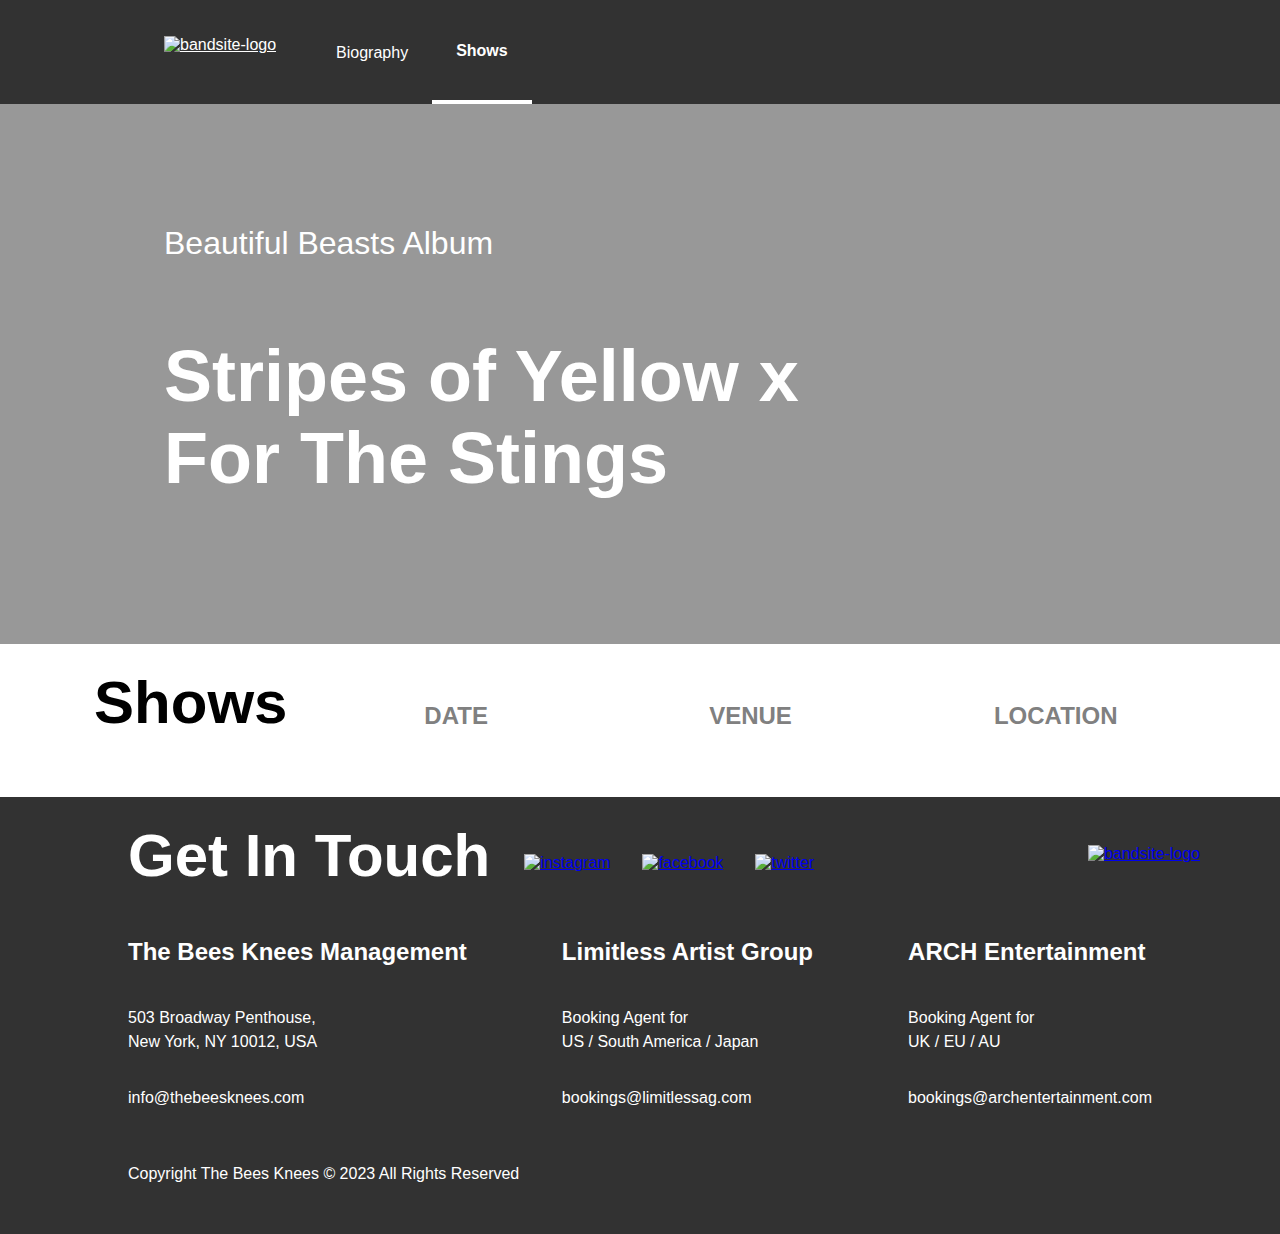
==== commit 0cf22800: "updated interactive styling for button and comment elements" ====
--- a/pages/shows.html
+++ b/pages/shows.html
@@ -21,7 +21,7 @@
         <div class="nav__menu--hover">
           <div><a class="nav__button" href="../index.html">Biography</a></div>
         </div>
-        <div class="nav__menu--hover">
+        <div class="nav__menu--hover active">
           <div><a class="nav__button" href="pages/shows.html">Shows</a></div>
         </div>
       </nav>
@@ -54,7 +54,6 @@
     <main>
 
      <h2 class="main__header">Shows</h2>
-      <!-- <div class="shows__header--tablet"></div>  -->
       <div class="shows"></div>
     </main>
 
--- a/styles/shows.css
+++ b/styles/shows.css
@@ -54,8 +54,9 @@
   text-align: center;
   padding: 1rem;
 }
-.nav__menu--hover:hover {
+.nav__menu--hover:hover, .nav__menu--hover.active {
   border-bottom: 0.25rem solid #FFFFFF;
+  font-weight: 600;
 }
 @media screen and (min-width: 768px) {
   .nav__menu--hover {
@@ -68,7 +69,7 @@
   color: #FFFFFF;
 }
 .nav__button:hover {
-  font-weight: 700;
+  font-weight: 400;
 }
 .nav__button a {
   text-decoration: none;
@@ -189,6 +190,7 @@
 @media screen and (min-width: 768px) {
   .footer__social--links {
     justify-content: space-between;
+    margin-left: -10rem;
   }
 }
 .footer__icon {
@@ -377,6 +379,7 @@
   .shows {
     display: flex;
     flex-direction: column;
+    padding-bottom: 1.5rem;
   }
 }
 
@@ -386,12 +389,12 @@
   width: 100%;
   padding-left: 1rem;
   padding-right: 1rem;
-  padding-bottom: 1.5rem;
 }
 @media screen and (min-width: 768px) {
   .allShows__container {
     display: flex;
     flex-direction: row;
+    align-items: center;
   }
 }
 
@@ -424,11 +427,11 @@
   .shows__header--label {
     color: grey;
     font-weight: 600;
-    font-size: 1rem;
+    font-size: 1.5rem;
+    width: 15rem;
     padding-top: 3.75rem;
     padding-bottom: 2.8rem;
     padding-left: 2.8rem;
-    width: 15rem;
   }
 }
 
@@ -445,6 +448,7 @@
   .date {
     padding-left: 1.5rem;
     padding-right: 1.5rem;
+    vertical-align: middle;
   }
 }
 
@@ -461,19 +465,31 @@
   .location, .venue {
     padding-left: 1.5rem;
     padding-right: 1.5rem;
-  }
+    vertical-align: middle;
+  }
+}
+
+.allShows__container.active {
+  background-color: #e1e1e1;
+}
+
+.allShows__container:hover {
+  background-color: #fafafa;
 }
 
 button {
-  padding-left: 1rem;
-  padding-right: 1rem;
   margin: 1rem;
   color: #FAFAFA;
   font-size: 1.125rem;
   font-weight: 400;
   background-color: #323232;
   border-radius: 0.5rem;
-  width: 12rem;
+  width: 90%;
   height: 3.5rem;
   align-items: center;
+}
+@media screen and (min-width: 768px) {
+  button {
+    width: 12rem;
+  }
 }/*# sourceMappingURL=shows.css.map */